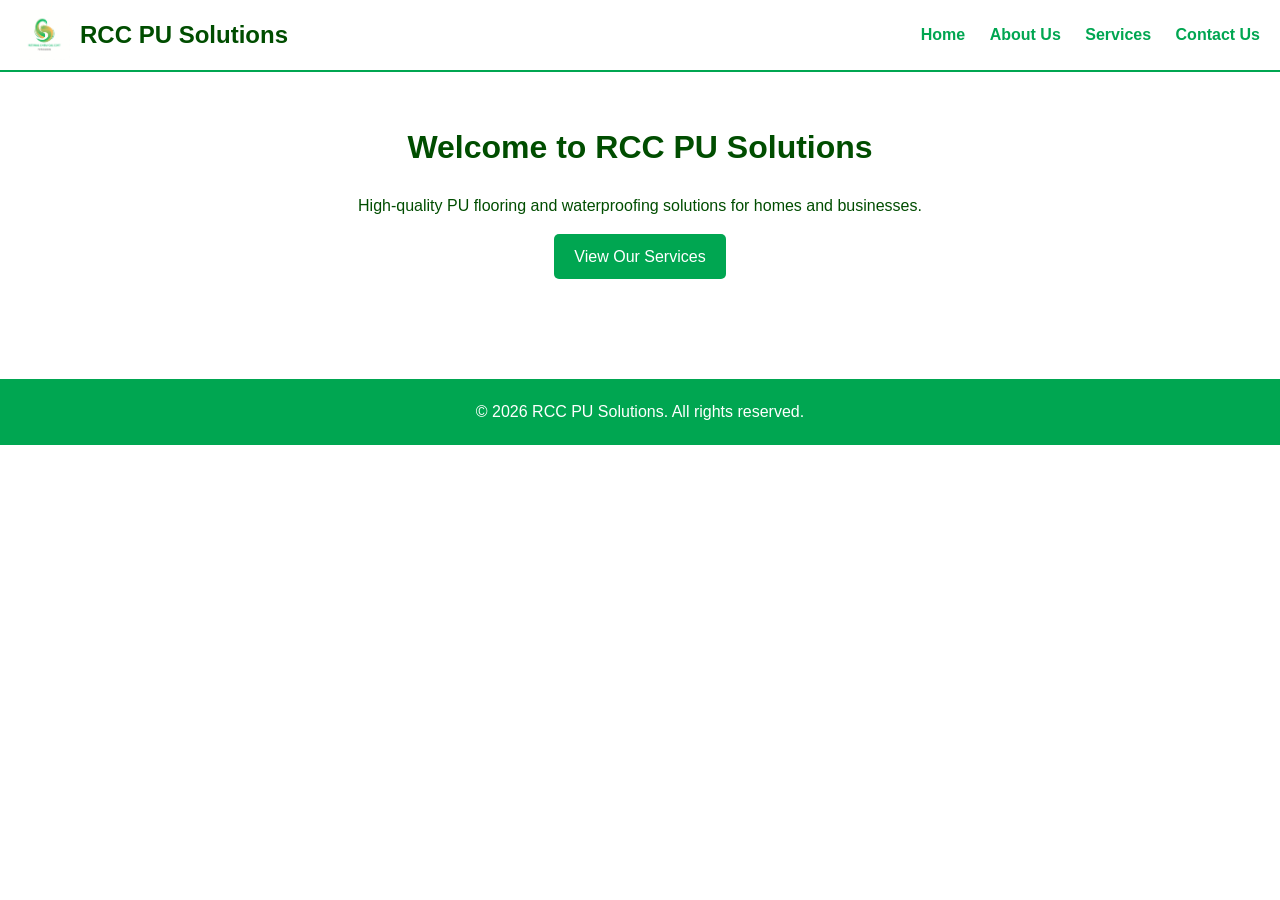
==== index.html @ 509951fc "Rename Home.html to index.html" ====
<!DOCTYPE html>
<html lang="en">
<head>
<meta charset="UTF-8">
<meta name="viewport" content="width=device-width, initial-scale=1.0">
<title>RCC PU Solutions | Home</title>
<link rel="stylesheet" href="style.css">
</head>
<body>
<header>
    <div class="header-left">
        <img src="logo.png" alt="RCC PU Solutions Logo">
        <span class="company-name">RCC PU Solutions</span>
    </div>
    <nav>
        <a href="index.html">Home</a>
        <a href="about.html">About Us</a>
        <a href="services.html">Services</a>
        <a href="contact.html">Contact Us</a>
    </nav>
</header>

<main>
    <h1>Welcome to RCC PU Solutions</h1>
    <p>High-quality PU flooring and waterproofing solutions for homes and businesses.</p>
    <a href="services.html" class="button">View Our Services</a>
</main>

<footer>
    &copy; 2026 RCC PU Solutions. All rights reserved.
</footer>
</body>
</html>
---- style.css ----
/* Reset */
* {
    margin: 0;
    padding: 0;
    box-sizing: border-box;
}

body {
    font-family: Arial, sans-serif;
    line-height: 1.6;
    background-color: #ffffff;
    color: #004d00;
}

/* Header */
header {
    display: flex;
    justify-content: space-between; /* logo left, menu right */
    align-items: center;
    padding: 10px 20px;
    background-color: #ffffff; /* white header */
    border-bottom: 2px solid #00a651;
}

/* Logo + Company Name */
.header-left {
    display: flex;
    align-items: center;
}

.header-left img {
    height: 50px;
    margin-right: 10px;
}

.company-name {
    font-size: 24px;
    font-weight: bold;
    color: #004d00; /* dark green */
}

/* Menu links */
nav a {
    color: #00a651; /* green text */
    text-decoration: none;
    margin-left: 20px;
    font-weight: bold;
    font-size: 16px;
    transition: color 0.3s;
}

nav a:hover {
    color: #004d00;
    text-decoration: underline;
}

/* Main content */
main {
    padding: 50px 20px;
    max-width: 900px;
    margin: auto;
    text-align: center;
}

h1, h2 {
    margin-bottom: 20px;
}

/* Buttons */
.button {
    display: inline-block;
    background-color: #00a651;
    color: white;
    padding: 10px 20px;
    margin-top: 15px;
    text-decoration: none;
    border-radius: 5px;
    transition: background 0.3s;
}

.button:hover {
    background-color: #004d00;
}

/* Lists */
ul {
    list-style: none;
    padding: 0;
}

ul li {
    background-color: #e0f2e9;
    margin: 10px 0;
    padding: 10px;
    border-radius: 5px;
    font-weight: bold;
}

/* Footer */
footer {
    text-align: center;
    padding: 20px;
    background-color: #00a651;
    color: white;
    margin-top: 50px;
}

/* Responsive */
@media (max-width: 768px) {
    header {
        flex-direction: column;
        align-items: flex-start;
    }
    nav {
        width: 100%;
        margin-top: 10px;
        display: flex;
        flex-direction: column;
    }
    nav a {
        margin: 5px 0;
    }
}
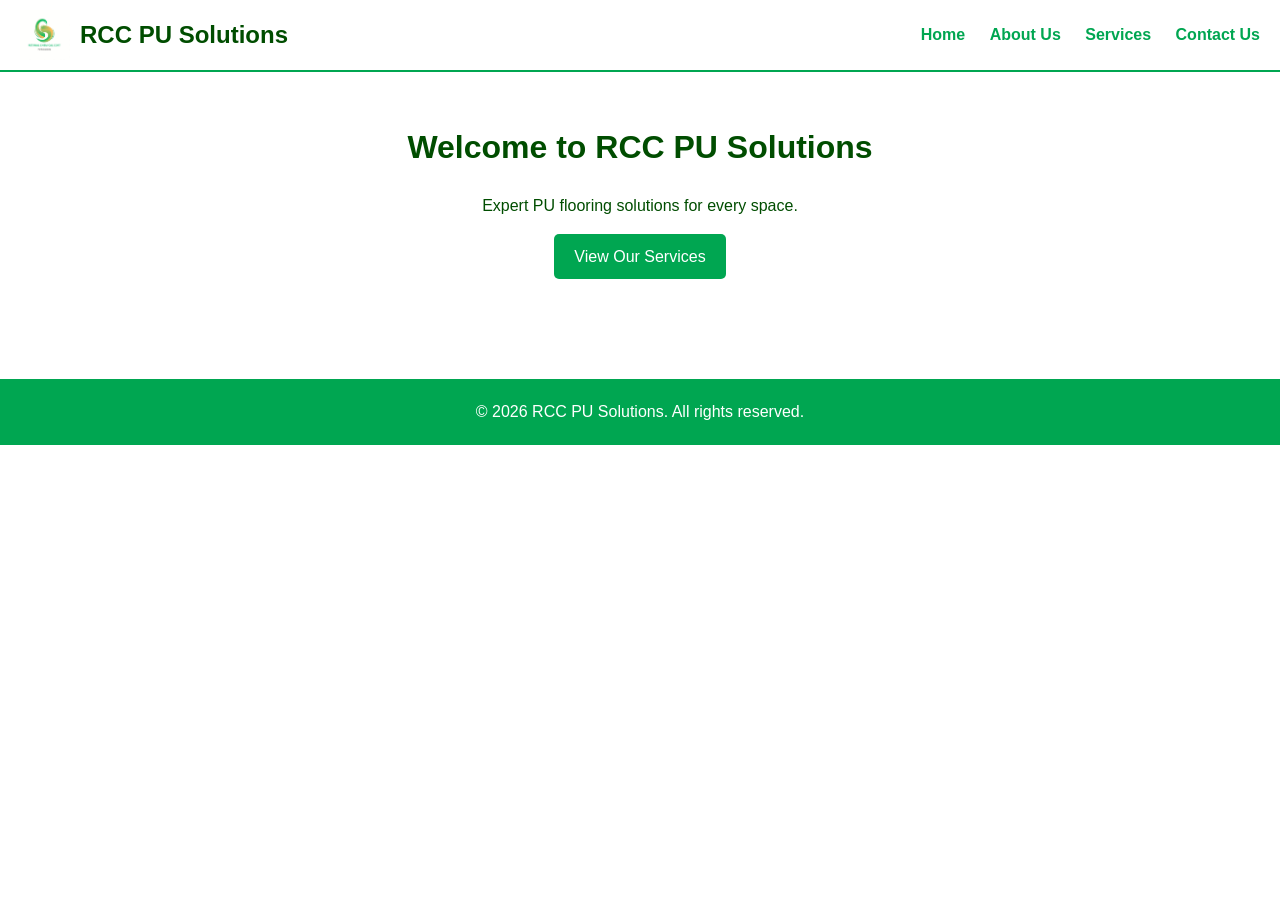
==== commit 75f95c4e: "Update index.html" ====
--- a/index.html
+++ b/index.html
@@ -22,7 +22,7 @@
 
 <main>
     <h1>Welcome to RCC PU Solutions</h1>
-    <p>High-quality PU flooring and waterproofing solutions for homes and businesses.</p>
+    <p>Expert PU flooring solutions for every space.</p>
     <a href="services.html" class="button">View Our Services</a>
 </main>
 
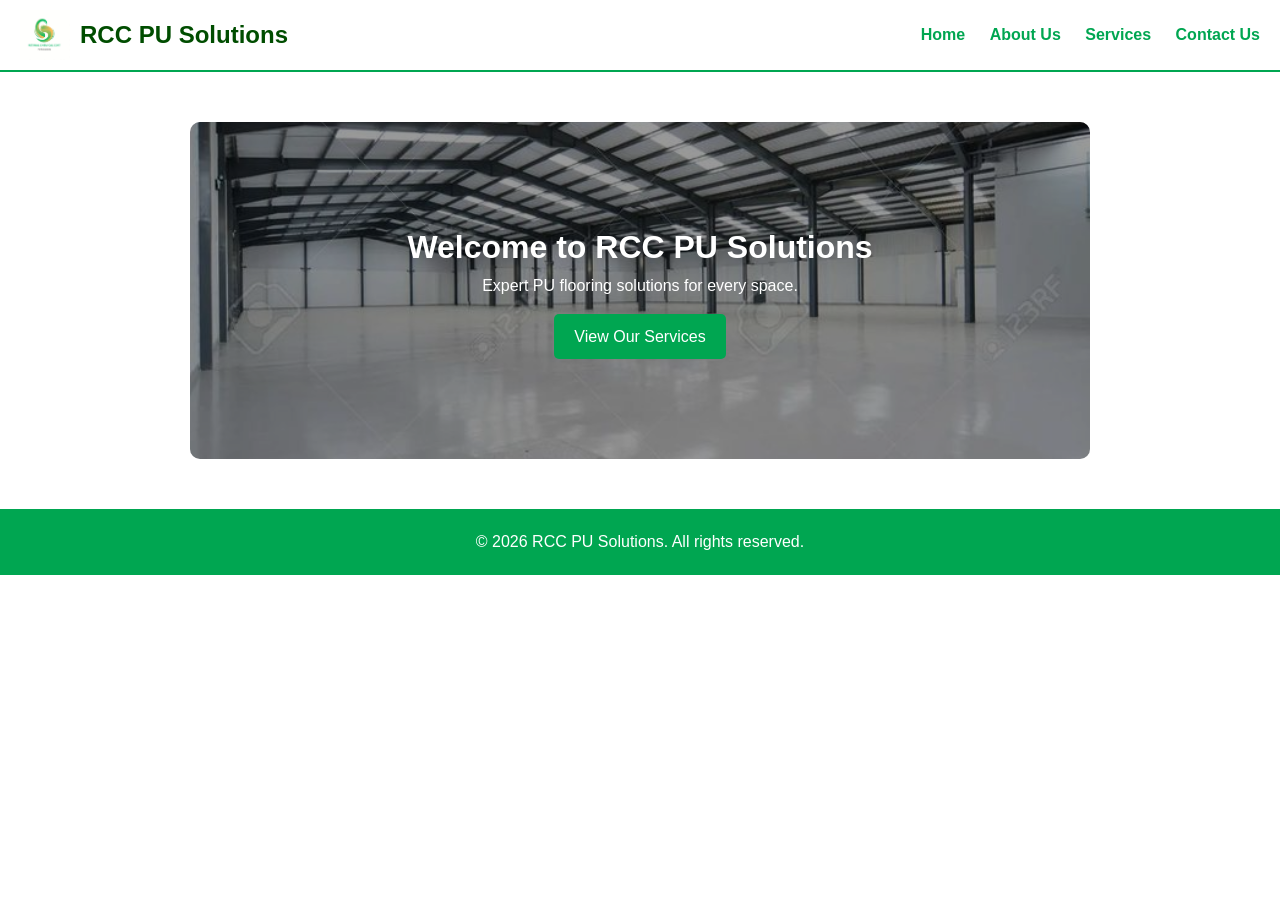
==== commit e7b693c6: "Update index.html" ====
--- a/index.html
+++ b/index.html
@@ -20,7 +20,7 @@
     </nav>
 </header>
 
-<main>
+<main class="home-main">
     <h1>Welcome to RCC PU Solutions</h1>
     <p>Expert PU flooring solutions for every space.</p>
     <a href="services.html" class="button">View Our Services</a>
--- a/style.css
+++ b/style.css
@@ -54,16 +54,37 @@
     text-decoration: underline;
 }
 
-/* Main content */
-main {
-    padding: 50px 20px;
+/* Home page main section background */
+.home-main {
+    padding: 100px 20px;
     max-width: 900px;
-    margin: auto;
+    margin: 50px auto;
     text-align: center;
+    color: white; /* text color white */
+    background-image: url('home-bg.jpg'); /* background image */
+    background-size: cover; /* cover full area */
+    background-position: center;
+    background-repeat: no-repeat;
+    border-radius: 10px;
+    position: relative;
 }
 
-h1, h2 {
-    margin-bottom: 20px;
+/* Optional overlay for better readability */
+.home-main::before {
+    content: "";
+    position: absolute;
+    top: 0;
+    left: 0;
+    width: 100%;
+    height: 100%;
+    background-color: rgba(0,0,0,0.4); /* semi-transparent black overlay */
+    z-index: 0;
+    border-radius: 10px;
+}
+
+.home-main * {
+    position: relative;
+    z-index: 1; /* text stays on top */
 }
 
 /* Buttons */
@@ -80,20 +101,6 @@
 
 .button:hover {
     background-color: #004d00;
-}
-
-/* Lists */
-ul {
-    list-style: none;
-    padding: 0;
-}
-
-ul li {
-    background-color: #e0f2e9;
-    margin: 10px 0;
-    padding: 10px;
-    border-radius: 5px;
-    font-weight: bold;
 }
 
 /* Footer */
@@ -120,4 +127,8 @@
     nav a {
         margin: 5px 0;
     }
+    .home-main {
+        padding: 80px 10px;
+        margin: 20px auto;
+    }
 }
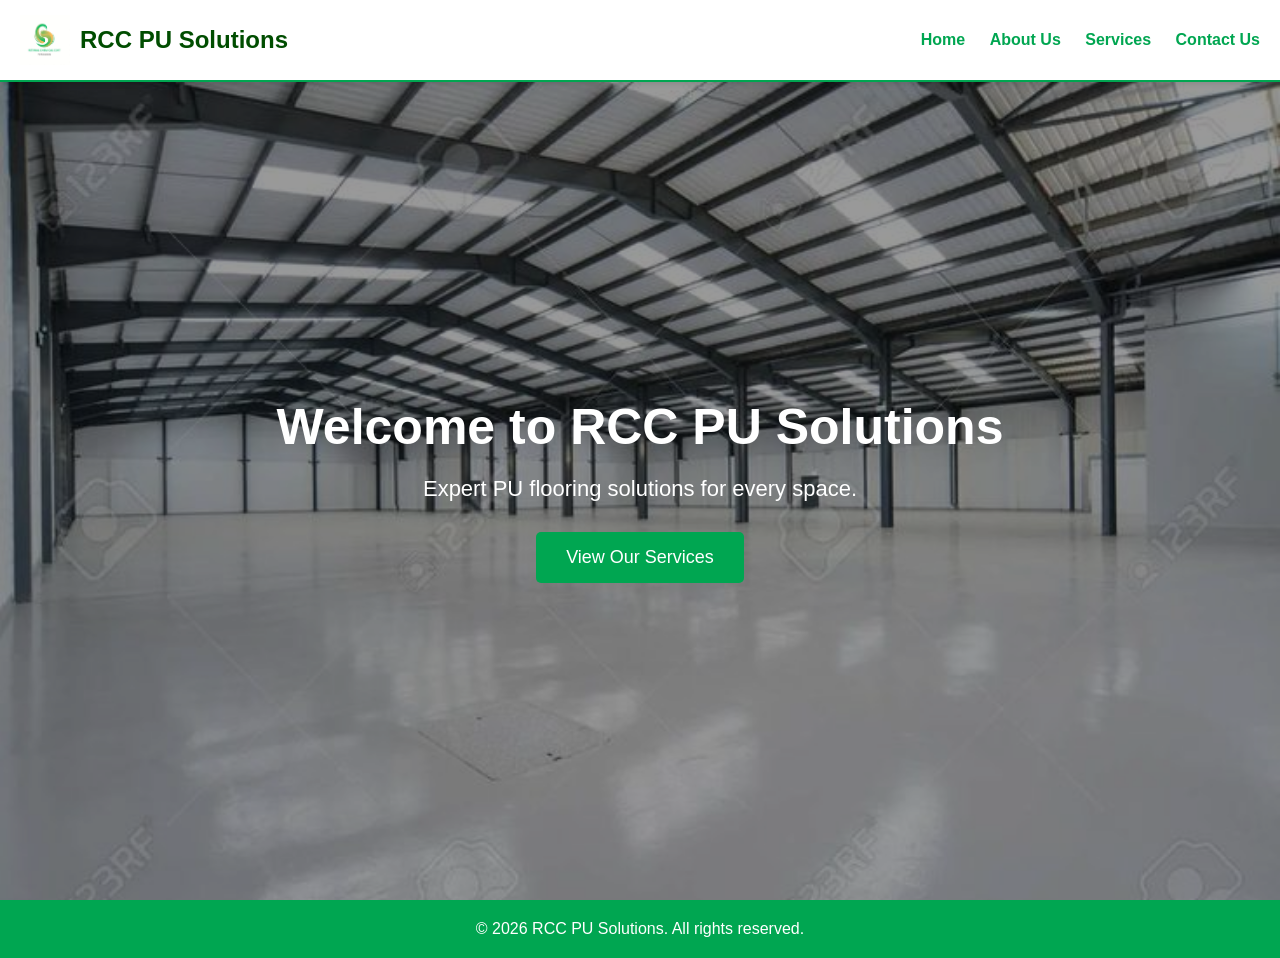
==== commit 0ec2a841: "Update index.html" ====
--- a/index.html
+++ b/index.html
@@ -7,11 +7,13 @@
 <link rel="stylesheet" href="style.css">
 </head>
 <body>
+
 <header>
     <div class="header-left">
-        <img src="logo.png" alt="RCC PU Solutions Logo">
+        <img src="logo.png" alt="Logo">
         <span class="company-name">RCC PU Solutions</span>
     </div>
+
     <nav>
         <a href="index.html">Home</a>
         <a href="about.html">About Us</a>
@@ -21,13 +23,16 @@
 </header>
 
 <main class="home-main">
-    <h1>Welcome to RCC PU Solutions</h1>
-    <p>Expert PU flooring solutions for every space.</p>
-    <a href="services.html" class="button">View Our Services</a>
+    <div class="hero-content">
+        <h1>Welcome to RCC PU Solutions</h1>
+        <p>Expert PU flooring solutions for every space.</p>
+        <a href="services.html" class="button">View Our Services</a>
+    </div>
 </main>
 
 <footer>
     &copy; 2026 RCC PU Solutions. All rights reserved.
 </footer>
+
 </body>
 </html>
--- a/style.css
+++ b/style.css
@@ -1,28 +1,39 @@
-/* Reset */
+/* RESET */
 * {
     margin: 0;
     padding: 0;
     box-sizing: border-box;
 }
 
-body {
+body, html {
+    height: 100%;
     font-family: Arial, sans-serif;
-    line-height: 1.6;
-    background-color: #ffffff;
-    color: #004d00;
 }
 
-/* Header */
+/* FIXED HEADER */
 header {
     display: flex;
-    justify-content: space-between; /* logo left, menu right */
+    justify-content: space-between;
     align-items: center;
-    padding: 10px 20px;
-    background-color: #ffffff; /* white header */
+    padding: 15px 20px;
+    background-color: #ffffff;
     border-bottom: 2px solid #00a651;
+
+    position: fixed;
+    top: 0;
+    left: 0;
+    width: 100%;
+    z-index: 1000;
+
+    box-shadow: 0 2px 5px rgba(0,0,0,0.1);
 }
 
-/* Logo + Company Name */
+/* SPACE BELOW HEADER */
+body {
+    padding-top: 80px;
+}
+
+/* LOGO + NAME */
 .header-left {
     display: flex;
     align-items: center;
@@ -36,17 +47,17 @@
 .company-name {
     font-size: 24px;
     font-weight: bold;
-    color: #004d00; /* dark green */
+    color: #004d00;
 }
 
-/* Menu links */
+/* MENU */
 nav a {
-    color: #00a651; /* green text */
+    color: #00a651;
     text-decoration: none;
     margin-left: 20px;
     font-weight: bold;
     font-size: 16px;
-    transition: color 0.3s;
+    transition: 0.3s;
 }
 
 nav a:hover {
@@ -54,81 +65,101 @@
     text-decoration: underline;
 }
 
-/* Home page main section background */
+/* HERO SECTION FULL PAGE */
 .home-main {
-    padding: 100px 20px;
-    max-width: 900px;
-    margin: 50px auto;
-    text-align: center;
-    color: white; /* text color white */
-    background-image: url('home-bg.jpg'); /* background image */
-    background-size: cover; /* cover full area */
+    height: calc(100vh - 80px);
+    background-image: url('home-bg.jpg');
+    background-size: cover;
     background-position: center;
     background-repeat: no-repeat;
-    border-radius: 10px;
+
+    display: flex;
+    justify-content: center;
+    align-items: center;
+
     position: relative;
 }
 
-/* Optional overlay for better readability */
+/* OVERLAY */
 .home-main::before {
     content: "";
     position: absolute;
+    width: 100%;
+    height: 100%;
+    background-color: rgba(0,0,0,0.4);
     top: 0;
     left: 0;
-    width: 100%;
-    height: 100%;
-    background-color: rgba(0,0,0,0.4); /* semi-transparent black overlay */
-    z-index: 0;
-    border-radius: 10px;
 }
 
-.home-main * {
-    position: relative;
-    z-index: 1; /* text stays on top */
+/* TEXT CONTENT */
+.hero-content {
+    text-align: center;
+    color: white;
+    z-index: 1;
 }
 
-/* Buttons */
+.hero-content h1 {
+    font-size: 50px;
+    margin-bottom: 20px;
+}
+
+.hero-content p {
+    font-size: 22px;
+    margin-bottom: 30px;
+}
+
+/* BUTTON */
 .button {
     display: inline-block;
     background-color: #00a651;
     color: white;
-    padding: 10px 20px;
-    margin-top: 15px;
+    padding: 15px 30px;
+    font-size: 18px;
+    border-radius: 5px;
     text-decoration: none;
-    border-radius: 5px;
-    transition: background 0.3s;
+    transition: 0.3s;
 }
 
 .button:hover {
     background-color: #004d00;
 }
 
-/* Footer */
+/* FOOTER */
 footer {
     text-align: center;
     padding: 20px;
     background-color: #00a651;
     color: white;
-    margin-top: 50px;
 }
 
-/* Responsive */
+/* RESPONSIVE */
 @media (max-width: 768px) {
     header {
         flex-direction: column;
         align-items: flex-start;
     }
+
     nav {
         width: 100%;
         margin-top: 10px;
         display: flex;
         flex-direction: column;
     }
+
     nav a {
         margin: 5px 0;
     }
-    .home-main {
-        padding: 80px 10px;
-        margin: 20px auto;
+
+    .hero-content h1 {
+        font-size: 32px;
+    }
+
+    .hero-content p {
+        font-size: 18px;
+    }
+
+    .button {
+        padding: 12px 25px;
+        font-size: 16px;
     }
 }
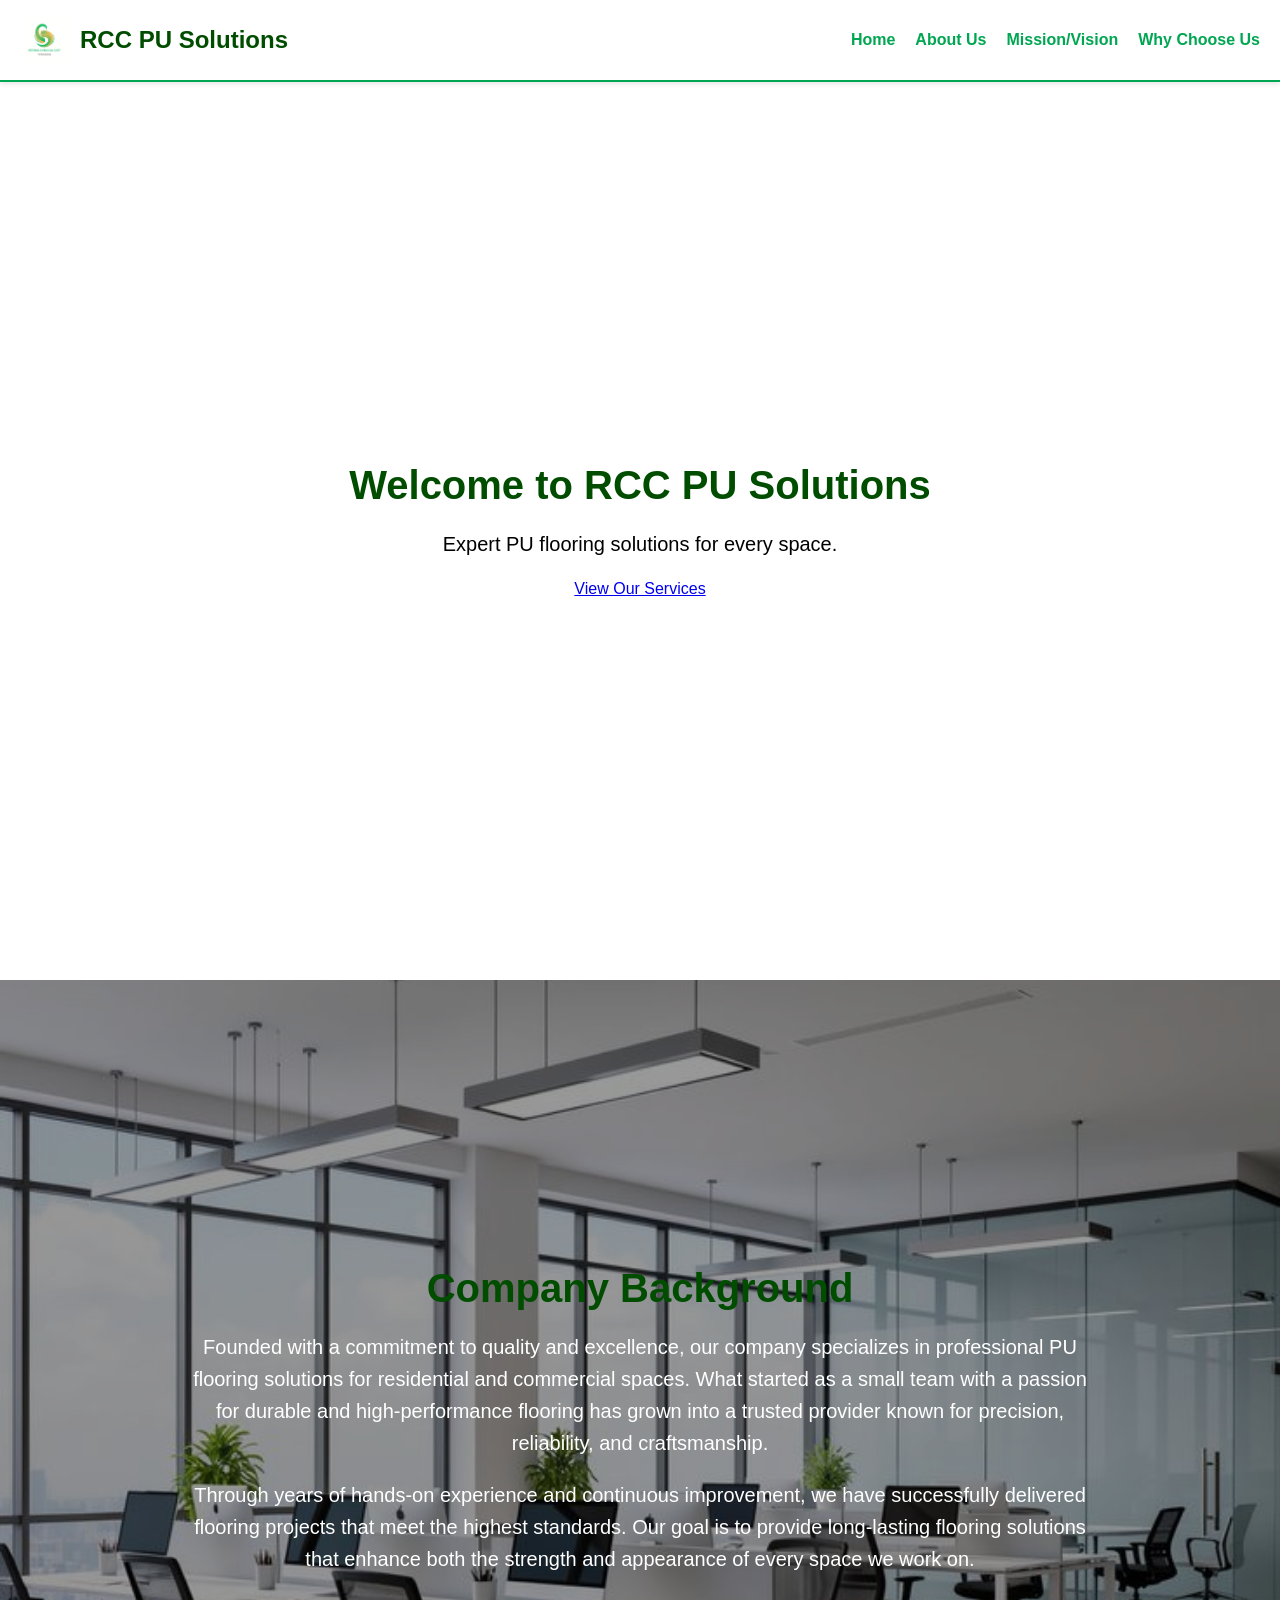
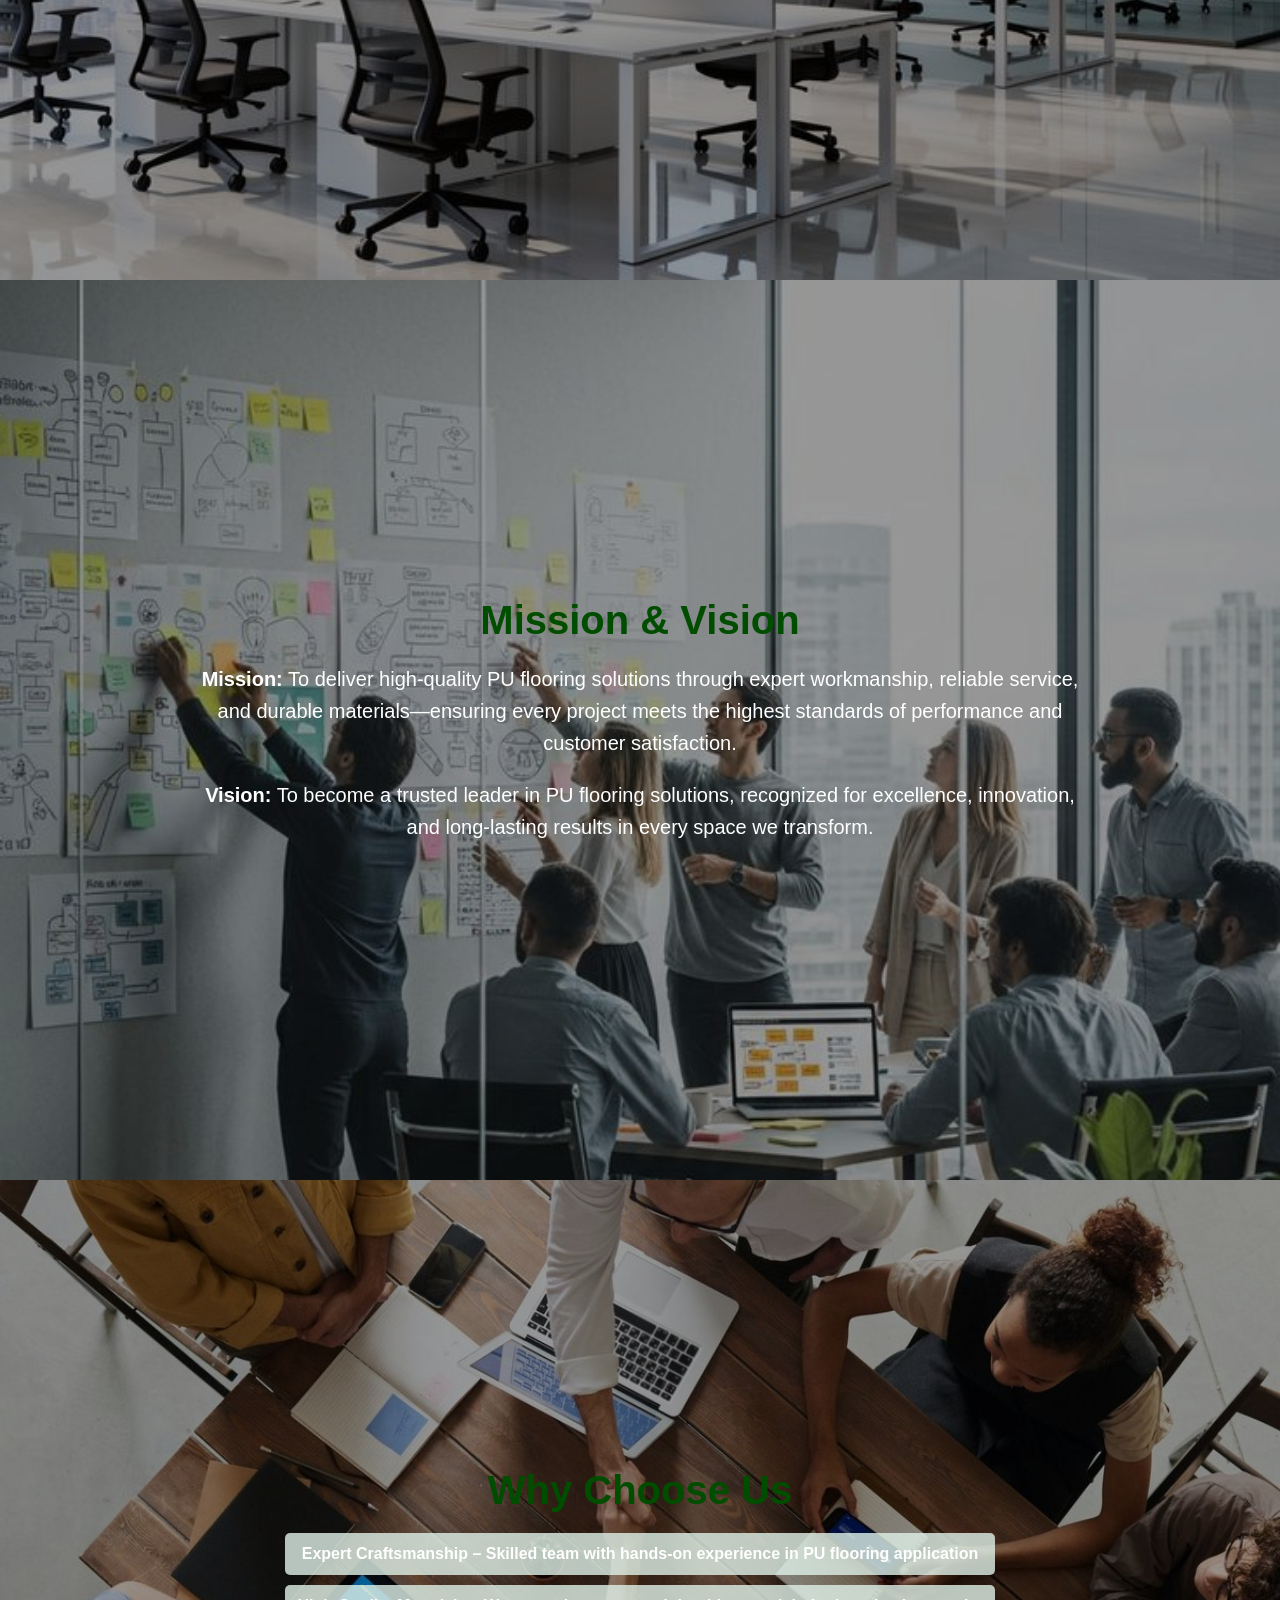
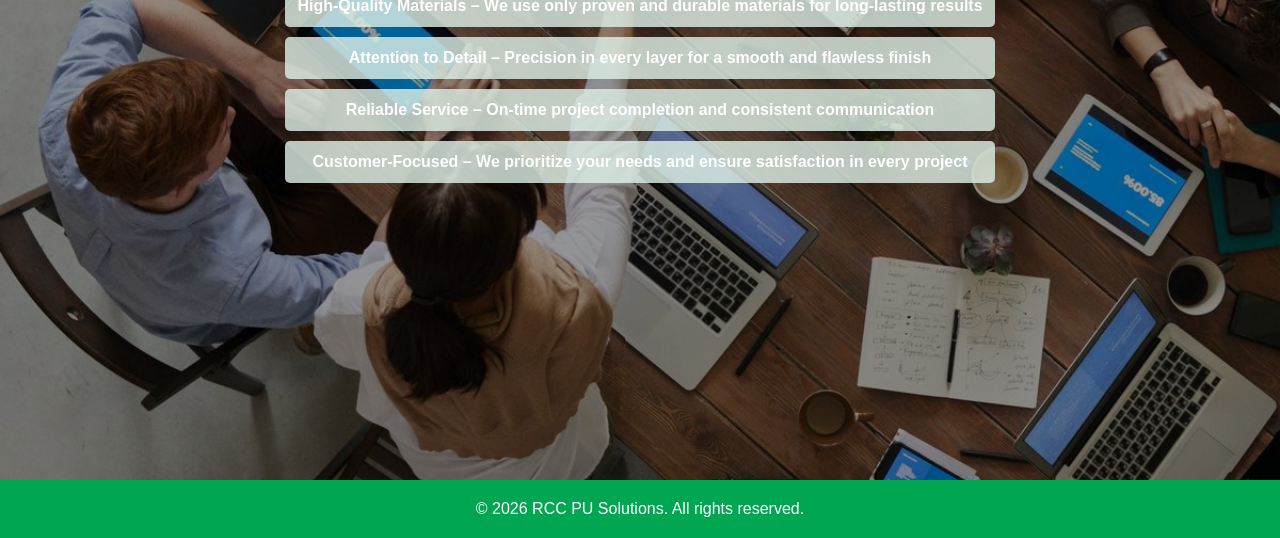
==== commit 4e1378a9: "Update index.html" ====
--- a/index.html
+++ b/index.html
@@ -1,35 +1,69 @@
 <!DOCTYPE html>
 <html lang="en">
 <head>
-<meta charset="UTF-8">
-<meta name="viewport" content="width=device-width, initial-scale=1.0">
-<title>RCC PU Solutions | Home</title>
-<link rel="stylesheet" href="style.css">
+    <meta charset="UTF-8">
+    <meta name="viewport" content="width=device-width, initial-scale=1.0">
+    <title>RCC PU Solutions</title>
+    <link rel="stylesheet" href="style.css">
 </head>
 <body>
 
+<!-- HEADER -->
 <header>
     <div class="header-left">
-        <img src="logo.png" alt="Logo">
+        <img src="logo.png" alt="RCC PU Solutions Logo">
         <span class="company-name">RCC PU Solutions</span>
     </div>
-
     <nav>
-        <a href="index.html">Home</a>
-        <a href="about.html">About Us</a>
-        <a href="services.html">Services</a>
-        <a href="contact.html">Contact Us</a>
+        <a href="#home">Home</a>
+        <a href="#company">About Us</a>
+        <a href="#mission">Mission/Vision</a>
+        <a href="#chooseus">Why Choose Us</a>
     </nav>
 </header>
 
-<main class="home-main">
+<!-- HOME PAGE -->
+<section id="home" class="hero-section home-bg">
     <div class="hero-content">
         <h1>Welcome to RCC PU Solutions</h1>
         <p>Expert PU flooring solutions for every space.</p>
-        <a href="services.html" class="button">View Our Services</a>
+        <a href="#chooseus">View Our Services</a>
     </div>
-</main>
+</section>
 
+<!-- COMPANY BACKGROUND -->
+<section id="company" class="hero-section company-bg">
+    <div class="hero-content">
+        <h1>Company Background</h1>
+        <p>Founded with a commitment to quality and excellence, our company specializes in professional PU flooring solutions for residential and commercial spaces. What started as a small team with a passion for durable and high-performance flooring has grown into a trusted provider known for precision, reliability, and craftsmanship.</p>
+        <p>Through years of hands-on experience and continuous improvement, we have successfully delivered flooring projects that meet the highest standards. Our goal is to provide long-lasting flooring solutions that enhance both the strength and appearance of every space we work on.</p>
+    </div>
+</section>
+
+<!-- MISSION/VISION -->
+<section id="mission" class="hero-section mission-bg">
+    <div class="hero-content">
+        <h1>Mission & Vision</h1>
+        <p><strong>Mission:</strong> To deliver high-quality PU flooring solutions through expert workmanship, reliable service, and durable materials—ensuring every project meets the highest standards of performance and customer satisfaction.</p>
+        <p><strong>Vision:</strong> To become a trusted leader in PU flooring solutions, recognized for excellence, innovation, and long-lasting results in every space we transform.</p>
+    </div>
+</section>
+
+<!-- WHY CHOOSE US -->
+<section id="chooseus" class="hero-section chooseus-bg">
+    <div class="hero-content">
+        <h1>Why Choose Us</h1>
+        <ul>
+            <li>Expert Craftsmanship – Skilled team with hands-on experience in PU flooring application</li>
+            <li>High-Quality Materials – We use only proven and durable materials for long-lasting results</li>
+            <li>Attention to Detail – Precision in every layer for a smooth and flawless finish</li>
+            <li>Reliable Service – On-time project completion and consistent communication</li>
+            <li>Customer-Focused – We prioritize your needs and ensure satisfaction in every project</li>
+        </ul>
+    </div>
+</section>
+
+<!-- FOOTER -->
 <footer>
     &copy; 2026 RCC PU Solutions. All rights reserved.
 </footer>
--- a/style.css
+++ b/style.css
@@ -1,3 +1,4 @@
+/* ======================== */
 /* RESET */
 * {
     margin: 0;
@@ -10,6 +11,7 @@
     font-family: Arial, sans-serif;
 }
 
+/* ======================== */
 /* FIXED HEADER */
 header {
     display: flex;
@@ -18,19 +20,16 @@
     padding: 15px 20px;
     background-color: #ffffff;
     border-bottom: 2px solid #00a651;
-
     position: fixed;
     top: 0;
     left: 0;
     width: 100%;
     z-index: 1000;
-
     box-shadow: 0 2px 5px rgba(0,0,0,0.1);
 }
 
-/* SPACE BELOW HEADER */
 body {
-    padding-top: 80px;
+    padding-top: 80px; /* space for fixed header */
 }
 
 /* LOGO + NAME */
@@ -50,7 +49,12 @@
     color: #004d00;
 }
 
-/* MENU */
+/* MENU (DESKTOP) */
+nav {
+    display: flex;
+    align-items: center;
+}
+
 nav a {
     color: #00a651;
     text-decoration: none;
@@ -65,23 +69,27 @@
     text-decoration: underline;
 }
 
-/* HERO SECTION FULL PAGE */
-.home-main {
-    height: calc(100vh - 80px);
-    background-image: url('home-bg.jpg');
+/* ======================== */
+/* HERO SECTION COMMON */
+.hero-section {
+    height: 100vh;
+    display: flex;
+    justify-content: center;
+    align-items: center;
+    text-align: center;
+    padding: 20px;
+    position: relative;
+}
+
+/* COMPANY BACKGROUND */
+.hero-section.company-bg {
+    background-image: url('company-bg.jpg');
     background-size: cover;
     background-position: center;
     background-repeat: no-repeat;
-
-    display: flex;
-    justify-content: center;
-    align-items: center;
-
-    position: relative;
-}
-
-/* OVERLAY */
-.home-main::before {
+}
+
+.hero-section.company-bg::before {
     content: "";
     position: absolute;
     width: 100%;
@@ -91,37 +99,88 @@
     left: 0;
 }
 
-/* TEXT CONTENT */
-.hero-content {
-    text-align: center;
-    color: white;
+.hero-section.company-bg .hero-content {
+    position: relative;
     z-index: 1;
-}
-
-.hero-content h1 {
-    font-size: 50px;
+    color: white;
+}
+
+/* MISSION & VISION */
+.hero-section.mission-bg {
+    background-image: url('mission-bg.jpg');
+    background-size: cover;
+    background-position: center;
+    background-repeat: no-repeat;
+}
+
+.hero-section.mission-bg::before {
+    content: "";
+    position: absolute;
+    width: 100%;
+    height: 100%;
+    background-color: rgba(0,0,0,0.4);
+    top: 0;
+    left: 0;
+}
+
+.hero-section.mission-bg .hero-content {
+    position: relative;
+    z-index: 1;
+    color: white;
+}
+
+/* WHY CHOOSE US */
+.hero-section.chooseus-bg {
+    background-image: url('chooseus-bg.jpg');
+    background-size: cover;
+    background-position: center;
+    background-repeat: no-repeat;
+}
+
+.hero-section.chooseus-bg::before {
+    content: "";
+    position: absolute;
+    width: 100%;
+    height: 100%;
+    background-color: rgba(0,0,0,0.4);
+    top: 0;
+    left: 0;
+}
+
+.hero-section.chooseus-bg .hero-content {
+    position: relative;
+    z-index: 1;
+    color: white;
+}
+
+/* HERO CONTENT */
+.hero-section .hero-content {
+    max-width: 900px;
+}
+
+.hero-section h1 {
+    font-size: 40px;
     margin-bottom: 20px;
-}
-
-.hero-content p {
-    font-size: 22px;
-    margin-bottom: 30px;
-}
-
-/* BUTTON */
-.button {
-    display: inline-block;
-    background-color: #00a651;
-    color: white;
-    padding: 15px 30px;
-    font-size: 18px;
+    color: #004d00;
+}
+
+.hero-section p {
+    font-size: 20px;
+    line-height: 1.6;
+    margin-bottom: 20px;
+}
+
+.hero-section ul {
+    list-style: none;
+    padding: 0;
+}
+
+.hero-section ul li {
+    background-color: rgba(224,242,233,0.8);
+    margin: 10px 0;
+    padding: 12px;
     border-radius: 5px;
-    text-decoration: none;
-    transition: 0.3s;
-}
-
-.button:hover {
-    background-color: #004d00;
+    font-weight: bold;
 }
 
 /* FOOTER */
@@ -132,34 +191,56 @@
     color: white;
 }
 
-/* RESPONSIVE */
+/* ======================== */
+/* MOBILE FIX */
 @media (max-width: 768px) {
+
     header {
         flex-direction: column;
-        align-items: flex-start;
+        align-items: center;
+        text-align: center;
+    }
+
+    .header-left {
+        justify-content: center;
+        margin-bottom: 5px;
+    }
+
+    .company-name {
+        font-size: 20px;
     }
 
     nav {
         width: 100%;
-        margin-top: 10px;
         display: flex;
-        flex-direction: column;
+        justify-content: center;
+        flex-wrap: wrap;
     }
 
     nav a {
-        margin: 5px 0;
+        margin: 5px 10px;
+        font-size: 14px;
     }
 
     .hero-content h1 {
-        font-size: 32px;
-    }
-
-    .hero-content p {
-        font-size: 18px;
-    }
-
-    .button {
-        padding: 12px 25px;
+        font-size: 30px;
+    }
+
+    .hero-content p,
+    .hero-section ul li {
         font-size: 16px;
     }
-}
+
+    body {
+        padding-top: 100px;
+    }
+
+    .hero-section {
+        height: auto;
+        padding: 60px 20px;
+    }
+
+    .hero-section h1 {
+        font-size: 28px;
+    }
+}
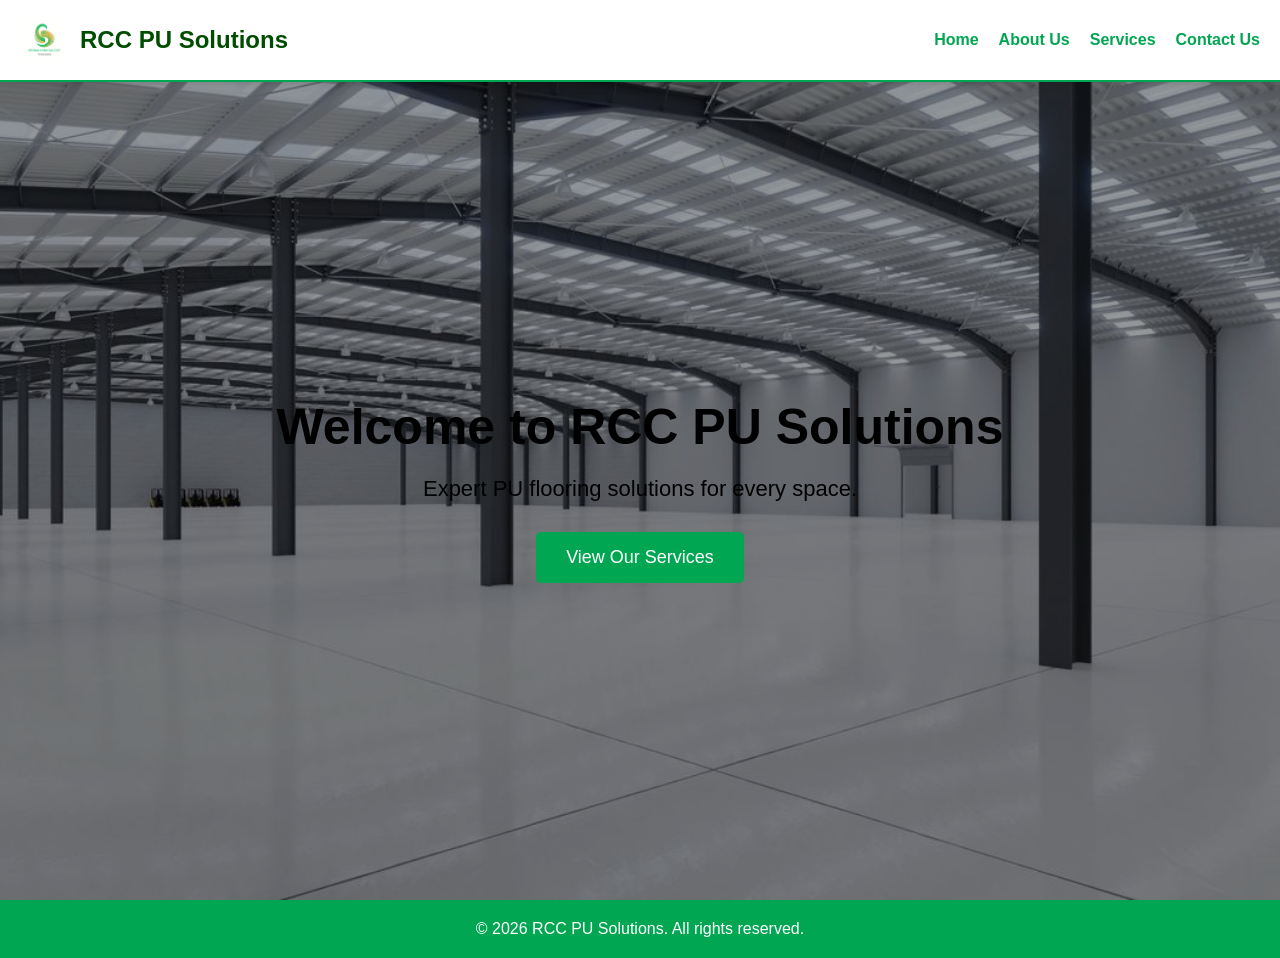
==== commit dc61c580: "Update index.html" ====
--- a/index.html
+++ b/index.html
@@ -1,69 +1,35 @@
 <!DOCTYPE html>
 <html lang="en">
 <head>
-    <meta charset="UTF-8">
-    <meta name="viewport" content="width=device-width, initial-scale=1.0">
-    <title>RCC PU Solutions</title>
-    <link rel="stylesheet" href="style.css">
+<meta charset="UTF-8">
+<meta name="viewport" content="width=device-width, initial-scale=1.0">
+<title>RCC PU Solutions | Home</title>
+<link rel="stylesheet" href="style.css">
 </head>
 <body>
 
-<!-- HEADER -->
 <header>
     <div class="header-left">
-        <img src="logo.png" alt="RCC PU Solutions Logo">
+        <img src="logo.png" alt="Logo">
         <span class="company-name">RCC PU Solutions</span>
     </div>
+
     <nav>
-        <a href="#home">Home</a>
-        <a href="#company">About Us</a>
-        <a href="#mission">Mission/Vision</a>
-        <a href="#chooseus">Why Choose Us</a>
+        <a href="index.html">Home</a>
+        <a href="about.html">About Us</a>
+        <a href="services.html">Services</a>
+        <a href="contact.html">Contact Us</a>
     </nav>
 </header>
 
-<!-- HOME PAGE -->
-<section id="home" class="hero-section home-bg">
+<main class="home-main">
     <div class="hero-content">
         <h1>Welcome to RCC PU Solutions</h1>
         <p>Expert PU flooring solutions for every space.</p>
-        <a href="#chooseus">View Our Services</a>
+        <a href="services.html" class="button">View Our Services</a>
     </div>
-</section>
+</main>
 
-<!-- COMPANY BACKGROUND -->
-<section id="company" class="hero-section company-bg">
-    <div class="hero-content">
-        <h1>Company Background</h1>
-        <p>Founded with a commitment to quality and excellence, our company specializes in professional PU flooring solutions for residential and commercial spaces. What started as a small team with a passion for durable and high-performance flooring has grown into a trusted provider known for precision, reliability, and craftsmanship.</p>
-        <p>Through years of hands-on experience and continuous improvement, we have successfully delivered flooring projects that meet the highest standards. Our goal is to provide long-lasting flooring solutions that enhance both the strength and appearance of every space we work on.</p>
-    </div>
-</section>
-
-<!-- MISSION/VISION -->
-<section id="mission" class="hero-section mission-bg">
-    <div class="hero-content">
-        <h1>Mission & Vision</h1>
-        <p><strong>Mission:</strong> To deliver high-quality PU flooring solutions through expert workmanship, reliable service, and durable materials—ensuring every project meets the highest standards of performance and customer satisfaction.</p>
-        <p><strong>Vision:</strong> To become a trusted leader in PU flooring solutions, recognized for excellence, innovation, and long-lasting results in every space we transform.</p>
-    </div>
-</section>
-
-<!-- WHY CHOOSE US -->
-<section id="chooseus" class="hero-section chooseus-bg">
-    <div class="hero-content">
-        <h1>Why Choose Us</h1>
-        <ul>
-            <li>Expert Craftsmanship – Skilled team with hands-on experience in PU flooring application</li>
-            <li>High-Quality Materials – We use only proven and durable materials for long-lasting results</li>
-            <li>Attention to Detail – Precision in every layer for a smooth and flawless finish</li>
-            <li>Reliable Service – On-time project completion and consistent communication</li>
-            <li>Customer-Focused – We prioritize your needs and ensure satisfaction in every project</li>
-        </ul>
-    </div>
-</section>
-
-<!-- FOOTER -->
 <footer>
     &copy; 2026 RCC PU Solutions. All rights reserved.
 </footer>
--- a/style.css
+++ b/style.css
@@ -70,7 +70,61 @@
 }
 
 /* ======================== */
-/* HERO SECTION COMMON */
+/* HOME HERO SECTION */
+.home-main {
+    height: calc(100vh - 80px);
+    background-image: url('home-bg.jpg');
+    background-size: cover;
+    background-position: center;
+    background-repeat: no-repeat;
+    display: flex;
+    justify-content: center;
+    align-items: center;
+    position: relative;
+}
+
+.home-main::before {
+    content: "";
+    position: absolute;
+    width: 100%;
+    height: 100%;
+    background-color: rgba(0,0,0,0.4);
+    top: 0;
+    left: 0;
+}
+
+.hero-content {
+    text-align: center;
+    z-index: 1;
+}
+
+.hero-content h1 {
+    font-size: 50px;
+    margin-bottom: 20px;
+}
+
+.hero-content p {
+    font-size: 22px;
+    margin-bottom: 30px;
+}
+
+.button {
+    display: inline-block;
+    background-color: #00a651;
+    color: white;
+    padding: 15px 30px;
+    font-size: 18px;
+    border-radius: 5px;
+    text-decoration: none;
+    transition: 0.3s;
+}
+
+.button:hover {
+    background-color: #004d00;
+}
+
+/* ======================== */
+/* ABOUT US SECTIONS */
 .hero-section {
     height: 100vh;
     display: flex;
@@ -78,7 +132,12 @@
     align-items: center;
     text-align: center;
     padding: 20px;
-    position: relative;
+    background-color: #ffffff;
+    position: relative;
+}
+
+.hero-section.alt {
+    background-color: #f4f4f4;
 }
 
 /* COMPANY BACKGROUND */
@@ -129,31 +188,7 @@
     color: white;
 }
 
-/* WHY CHOOSE US */
-.hero-section.chooseus-bg {
-    background-image: url('chooseus-bg.jpg');
-    background-size: cover;
-    background-position: center;
-    background-repeat: no-repeat;
-}
-
-.hero-section.chooseus-bg::before {
-    content: "";
-    position: absolute;
-    width: 100%;
-    height: 100%;
-    background-color: rgba(0,0,0,0.4);
-    top: 0;
-    left: 0;
-}
-
-.hero-section.chooseus-bg .hero-content {
-    position: relative;
-    z-index: 1;
-    color: white;
-}
-
-/* HERO CONTENT */
+/* HERO CONTENT COMMON */
 .hero-section .hero-content {
     max-width: 900px;
 }
@@ -176,7 +211,7 @@
 }
 
 .hero-section ul li {
-    background-color: rgba(224,242,233,0.8);
+    background-color: #e0f2e9;
     margin: 10px 0;
     padding: 12px;
     border-radius: 5px;
@@ -226,8 +261,12 @@
         font-size: 30px;
     }
 
-    .hero-content p,
-    .hero-section ul li {
+    .hero-content p {
+        font-size: 16px;
+    }
+
+    .button {
+        padding: 12px 25px;
         font-size: 16px;
     }
 
@@ -243,4 +282,9 @@
     .hero-section h1 {
         font-size: 28px;
     }
-}
+
+    .hero-section p, 
+    .hero-section ul li {
+        font-size: 16px;
+    }
+}
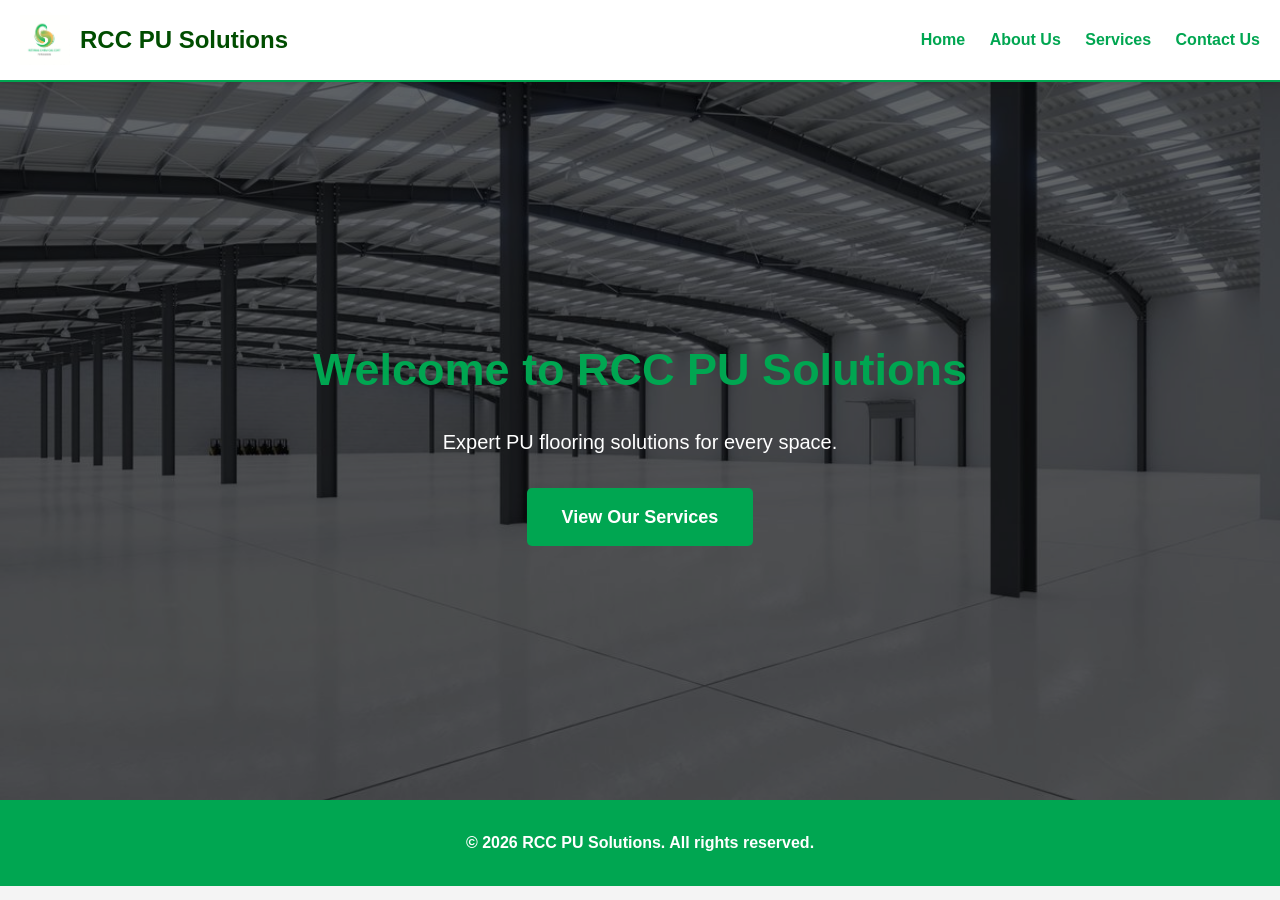
==== commit f9bb100a: "Update index.html" ====
--- a/index.html
+++ b/index.html
@@ -1,19 +1,18 @@
 <!DOCTYPE html>
 <html lang="en">
 <head>
-<meta charset="UTF-8">
-<meta name="viewport" content="width=device-width, initial-scale=1.0">
-<title>RCC PU Solutions | Home</title>
-<link rel="stylesheet" href="style.css">
+    <meta charset="UTF-8">
+    <meta name="viewport" content="width=device-width, initial-scale=1.0">
+    <title>RCC PU Solutions | Professional Flooring</title>
+    <link rel="stylesheet" href="style.css">
 </head>
 <body>
 
 <header>
     <div class="header-left">
-        <img src="logo.png" alt="Logo">
+        <img src="logo.png" alt="RCC PU Solutions Logo">
         <span class="company-name">RCC PU Solutions</span>
     </div>
-
     <nav>
         <a href="index.html">Home</a>
         <a href="about.html">About Us</a>
@@ -22,13 +21,13 @@
     </nav>
 </header>
 
-<main class="home-main">
+<section class="home-main">
     <div class="hero-content">
         <h1>Welcome to RCC PU Solutions</h1>
         <p>Expert PU flooring solutions for every space.</p>
         <a href="services.html" class="button">View Our Services</a>
     </div>
-</main>
+</section>
 
 <footer>
     &copy; 2026 RCC PU Solutions. All rights reserved.
--- a/style.css
+++ b/style.css
@@ -1,5 +1,6 @@
-/* ======================== */
-/* RESET */
+/* ============================================================ */
+/* 1. RESET & GLOBAL STYLES (LOCKED) */
+/* ============================================================ */
 * {
     margin: 0;
     padding: 0;
@@ -9,10 +10,13 @@
 body, html {
     height: 100%;
     font-family: Arial, sans-serif;
+    line-height: 1.6;
+    background-color: #f4f4f4;
 }
 
-/* ======================== */
-/* FIXED HEADER */
+/* ============================================================ */
+/* 2. FIXED HEADER & NAV (LOCKED) */
+/* ============================================================ */
 header {
     display: flex;
     justify-content: space-between;
@@ -21,270 +25,135 @@
     background-color: #ffffff;
     border-bottom: 2px solid #00a651;
     position: fixed;
-    top: 0;
-    left: 0;
-    width: 100%;
+    top: 0; left: 0; width: 100%;
     z-index: 1000;
     box-shadow: 0 2px 5px rgba(0,0,0,0.1);
 }
 
-body {
-    padding-top: 80px; /* space for fixed header */
-}
+body { padding-top: 80px; }
 
-/* LOGO + NAME */
-.header-left {
-    display: flex;
-    align-items: center;
-}
-
-.header-left img {
-    height: 50px;
-    margin-right: 10px;
-}
-
-.company-name {
-    font-size: 24px;
-    font-weight: bold;
-    color: #004d00;
-}
-
-/* MENU (DESKTOP) */
-nav {
-    display: flex;
-    align-items: center;
-}
+.header-left { display: flex; align-items: center; }
+.header-left img { height: 50px; margin-right: 10px; }
+.company-name { font-size: 24px; font-weight: bold; color: #004d00; }
 
 nav a {
-    color: #00a651;
-    text-decoration: none;
+    color: #00a651 !important;
+    text-decoration: none !important;
     margin-left: 20px;
     font-weight: bold;
     font-size: 16px;
-    transition: 0.3s;
 }
 
-nav a:hover {
-    color: #004d00;
-    text-decoration: underline;
-}
+nav a:hover { text-decoration: underline !important; }
 
-/* ======================== */
-/* HOME HERO SECTION */
-.home-main {
-    height: calc(100vh - 80px);
-    background-image: url('home-bg.jpg');
-    background-size: cover;
-    background-position: center;
-    background-repeat: no-repeat;
-    display: flex;
-    justify-content: center;
-    align-items: center;
-    position: relative;
-}
-
-.home-main::before {
-    content: "";
-    position: absolute;
-    width: 100%;
-    height: 100%;
-    background-color: rgba(0,0,0,0.4);
-    top: 0;
-    left: 0;
-}
-
-.hero-content {
-    text-align: center;
-    z-index: 1;
-}
-
-.hero-content h1 {
-    font-size: 50px;
-    margin-bottom: 20px;
-}
-
-.hero-content p {
-    font-size: 22px;
-    margin-bottom: 30px;
-}
-
-.button {
-    display: inline-block;
-    background-color: #00a651;
-    color: white;
-    padding: 15px 30px;
-    font-size: 18px;
-    border-radius: 5px;
-    text-decoration: none;
-    transition: 0.3s;
-}
-
-.button:hover {
-    background-color: #004d00;
-}
-
-/* ======================== */
-/* ABOUT US SECTIONS */
-.hero-section {
-    height: 100vh;
+/* ============================================================ */
+/* 3. HERO SECTIONS & BACKGROUNDS */
+/* ============================================================ */
+.home-main, .hero-section, .services-bg, .pu-overview-bg, 
+.company-bg, .mission-bg, .chooseus-bg, .coldstorage-bg, 
+.dressingplant-bg, .hatchery-bg {
+    min-height: 80vh;
     display: flex;
     justify-content: center;
     align-items: center;
     text-align: center;
-    padding: 20px;
-    background-color: #ffffff;
     position: relative;
+    background-size: cover !important;
+    background-position: center !important;
+    background-repeat: no-repeat !important;
 }
 
-.hero-section.alt {
-    background-color: #f4f4f4;
+/* Dark Overlays */
+.home-main::before, .hero-section::before, .services-bg::before, 
+.pu-overview-bg::before, .company-bg::before, .mission-bg::before, 
+.chooseus-bg::before, .coldstorage-bg::before, 
+.dressingplant-bg::before, .hatchery-bg::before {
+    content: "";
+    position: absolute;
+    width: 100%; height: 100%;
+    background-color: rgba(0,0,0,0.6);
+    top: 0; left: 0; z-index: 0;
 }
 
-/* COMPANY BACKGROUND */
-.hero-section.company-bg {
-    background-image: url('company-bg.jpg');
-    background-size: cover;
-    background-position: center;
-    background-repeat: no-repeat;
+/* Background Image Mapping */
+.home-main { background-image: url('home-bg.jpg') !important; }
+.services-bg { background-image: url('services-bg.jpg') !important; }
+.pu-overview-bg { background-image: url('pu-overview-bg.jpg') !important; }
+.company-bg { background-image: url('company-bg.jpg') !important; }
+.mission-bg { background-image: url('mission-bg.jpg') !important; }
+.chooseus-bg { background-image: url('chooseus-bg.jpg') !important; }
+
+.hero-content { position: relative; z-index: 1; max-width: 900px; padding: 20px; }
+.hero-content h1 { font-size: 45px; margin-bottom: 20px; color: #00a651; font-weight: bold; }
+.hero-content p { font-size: 20px; margin-bottom: 30px; color: white !important; }
+
+/* ============================================================ */
+/* 4. BUTTONS & BARS (THE FIX FOR BLUE LINKS) */
+/* ============================================================ */
+
+/* Green Buttons (Home & Bottom of Pages) */
+.button, a.button {
+    display: inline-block !important;
+    background-color: #00a651 !important;
+    color: white !important;
+    padding: 15px 35px !important;
+    border-radius: 5px !important;
+    text-decoration: none !important;
+    font-weight: bold !important;
+    font-size: 18px !important;
+    transition: 0.3s !important;
+    border: none !important;
+    cursor: pointer !important;
+    z-index: 2;
 }
 
-.hero-section.company-bg::before {
-    content: "";
-    position: absolute;
-    width: 100%;
-    height: 100%;
-    background-color: rgba(0,0,0,0.4);
-    top: 0;
-    left: 0;
+.button:hover { background-color: #004d00 !important; transform: scale(1.05); }
+
+/* Services Page Selection Bars */
+.services-list-bar, a.services-list-bar {
+    display: block !important;
+    background-color: rgba(224, 242, 233, 0.95) !important;
+    color: #004d00 !important;
+    padding: 22px !important;
+    margin: 15px auto !important;
+    max-width: 550px;
+    text-decoration: none !important;
+    font-weight: bold !important;
+    font-size: 18px !important;
+    border-left: 10px solid #00a651 !important;
+    border-radius: 5px !important;
+    text-align: left !important;
+    transition: 0.3s !important;
 }
 
-.hero-section.company-bg .hero-content {
-    position: relative;
-    z-index: 1;
-    color: white;
+.services-list-bar:hover {
+    background-color: #ffffff !important;
+    transform: translateX(10px) !important;
+    box-shadow: 0 4px 15px rgba(0,0,0,0.2) !important;
 }
 
-/* MISSION & VISION */
-.hero-section.mission-bg {
-    background-image: url('mission-bg.jpg');
-    background-size: cover;
-    background-position: center;
-    background-repeat: no-repeat;
+/* ============================================================ */
+/* 5. WHY CHOOSE US - FIXED DESIGN (LOCKED) */
+/* ============================================================ */
+.chooseus-bg ul { list-style: none; padding: 0; max-width: 700px; margin: 0 auto; }
+.chooseus-bg ul li {
+    background-color: rgba(224, 242, 233, 0.9) !important;
+    margin: 12px 0; padding: 18px; border-radius: 5px;
+    font-weight: bold !important; color: #004d00 !important;
+    text-align: left;
 }
 
-.hero-section.mission-bg::before {
-    content: "";
-    position: absolute;
-    width: 100%;
-    height: 100%;
-    background-color: rgba(0,0,0,0.4);
-    top: 0;
-    left: 0;
+/* ============================================================ */
+/* 6. FOOTER & MOBILE RESPONSIVENESS (LOCKED) */
+/* ============================================================ */
+footer { text-align: center; padding: 30px; background-color: #00a651; color: white; font-weight: bold; }
+
+@media (max-width: 768px) {
+    header { flex-direction: column; padding: 10px; }
+    nav { margin-top: 10px; }
+    nav a { margin: 0 10px; font-size: 14px; }
+    body { padding-top: 130px; }
+    .hero-content h1 { font-size: 32px; }
+    .hero-content p { font-size: 16px; }
+    .hero-section, .home-main { background-attachment: scroll !important; }
 }
-
-.hero-section.mission-bg .hero-content {
-    position: relative;
-    z-index: 1;
-    color: white;
-}
-
-/* HERO CONTENT COMMON */
-.hero-section .hero-content {
-    max-width: 900px;
-}
-
-.hero-section h1 {
-    font-size: 40px;
-    margin-bottom: 20px;
-    color: #004d00;
-}
-
-.hero-section p {
-    font-size: 20px;
-    line-height: 1.6;
-    margin-bottom: 20px;
-}
-
-.hero-section ul {
-    list-style: none;
-    padding: 0;
-}
-
-.hero-section ul li {
-    background-color: #e0f2e9;
-    margin: 10px 0;
-    padding: 12px;
-    border-radius: 5px;
-    font-weight: bold;
-}
-
-/* FOOTER */
-footer {
-    text-align: center;
-    padding: 20px;
-    background-color: #00a651;
-    color: white;
-}
-
-/* ======================== */
-/* MOBILE FIX */
-@media (max-width: 768px) {
-
-    header {
-        flex-direction: column;
-        align-items: center;
-        text-align: center;
-    }
-
-    .header-left {
-        justify-content: center;
-        margin-bottom: 5px;
-    }
-
-    .company-name {
-        font-size: 20px;
-    }
-
-    nav {
-        width: 100%;
-        display: flex;
-        justify-content: center;
-        flex-wrap: wrap;
-    }
-
-    nav a {
-        margin: 5px 10px;
-        font-size: 14px;
-    }
-
-    .hero-content h1 {
-        font-size: 30px;
-    }
-
-    .hero-content p {
-        font-size: 16px;
-    }
-
-    .button {
-        padding: 12px 25px;
-        font-size: 16px;
-    }
-
-    body {
-        padding-top: 100px;
-    }
-
-    .hero-section {
-        height: auto;
-        padding: 60px 20px;
-    }
-
-    .hero-section h1 {
-        font-size: 28px;
-    }
-
-    .hero-section p, 
-    .hero-section ul li {
-        font-size: 16px;
-    }
-}
